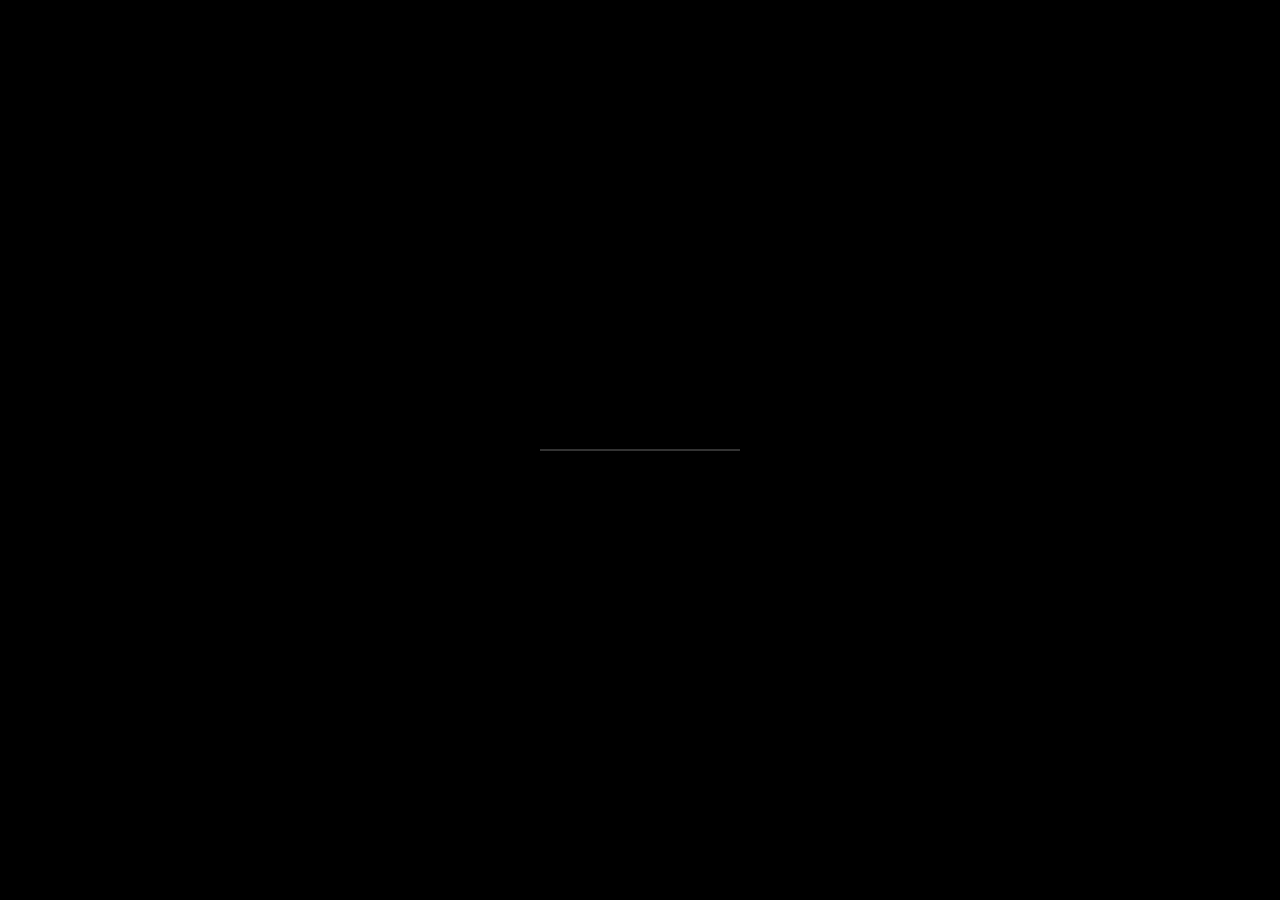
==== index.html @ 697e527f "Add generic mod-loading path and fix lightmap/precache bugs for custom maps - pak.js: COM_LoadMod() " ====
<!DOCTYPE html>
<html>
<head>
	<meta charset="utf-8">
    <meta name="viewport" content="width=device-width, initial-scale=1.0, maximum-scale=1.0, user-scalable=no, viewport-fit=cover">
	<title>Three.js Quake</title>
	<link rel="icon" type="image/svg+xml" href="icon.svg">
	<link rel="apple-touch-icon" href="icon.png">
	<style>
		* {
			margin: 0;
			padding: 0;
			box-sizing: border-box;
		}
		html, body {
			width: 100%;
			height: 100%;
			overflow: hidden;
			background: #000;
		}
		canvas {
			display: block;
			position: fixed;
			top: 0;
			left: 0;
			right: 0;
			bottom: 0;
			width: 100%;
			height: 100%;
		}
		#loading {
			position: fixed;
			top: 0;
			left: 0;
			width: 100%;
			height: 100%;
			display: flex;
			align-items: center;
			justify-content: center;
			z-index: 100;
			background: #000;
		}
		#loading-bar {
			width: 200px;
			height: 2px;
			background: #333;
		}
		#loading-progress {
			width: 0%;
			height: 100%;
			background: #fff;
		}
	</style>
</head>
<body>
	<div id="loading">
		<div id="loading-bar"><div id="loading-progress"></div></div>
	</div>
	<script type="importmap">
	{
		"imports": {
			"three": "https://cdn.jsdelivr.net/npm/three@0.183.0/build/three.module.js",
			"three/addons/": "https://cdn.jsdelivr.net/npm/three@0.183.0/examples/jsm/"
		}
	}
	</script>
	<script type="module" src="main.js"></script>
</body>
</html>
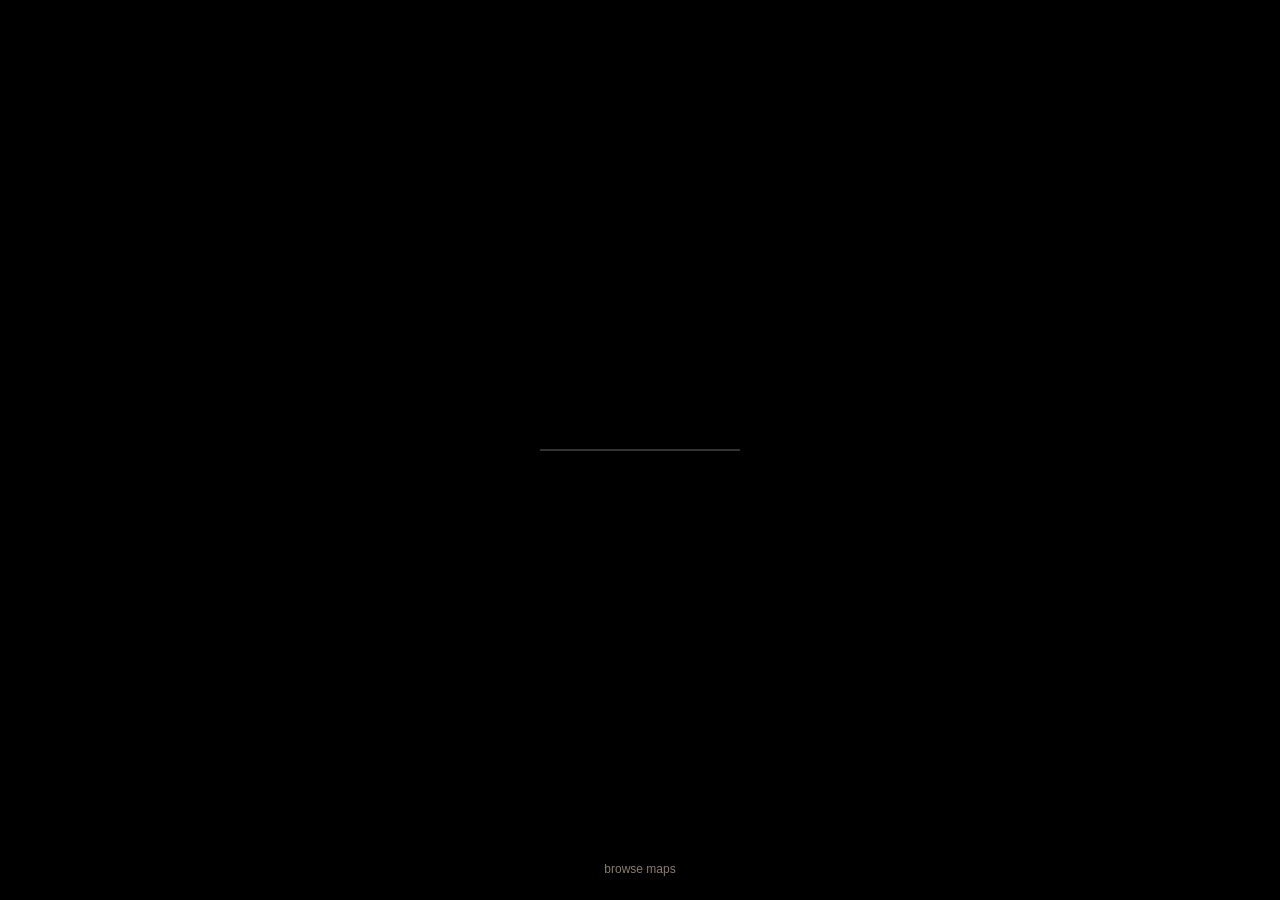
==== commit d0e86ee5: "Add a browsable maps overview page (maps.html) - mapdb.json: expanded from just the two mod maps int" ====
--- a/index.html
+++ b/index.html
@@ -50,11 +50,28 @@
 			height: 100%;
 			background: #fff;
 		}
+		#loading-maps-link {
+			position: absolute;
+			bottom: 24px;
+			left: 0;
+			right: 0;
+			text-align: center;
+			font-family: 'Trebuchet MS', 'Segoe UI', Verdana, sans-serif;
+			font-size: 12px;
+		}
+		#loading-maps-link a {
+			color: #8a7d6e;
+			text-decoration: none;
+		}
+		#loading-maps-link a:hover {
+			color: #d8cfc4;
+		}
 	</style>
 </head>
 <body>
 	<div id="loading">
 		<div id="loading-bar"><div id="loading-progress"></div></div>
+		<div id="loading-maps-link"><a href="maps.html">browse maps</a></div>
 	</div>
 	<script type="importmap">
 	{
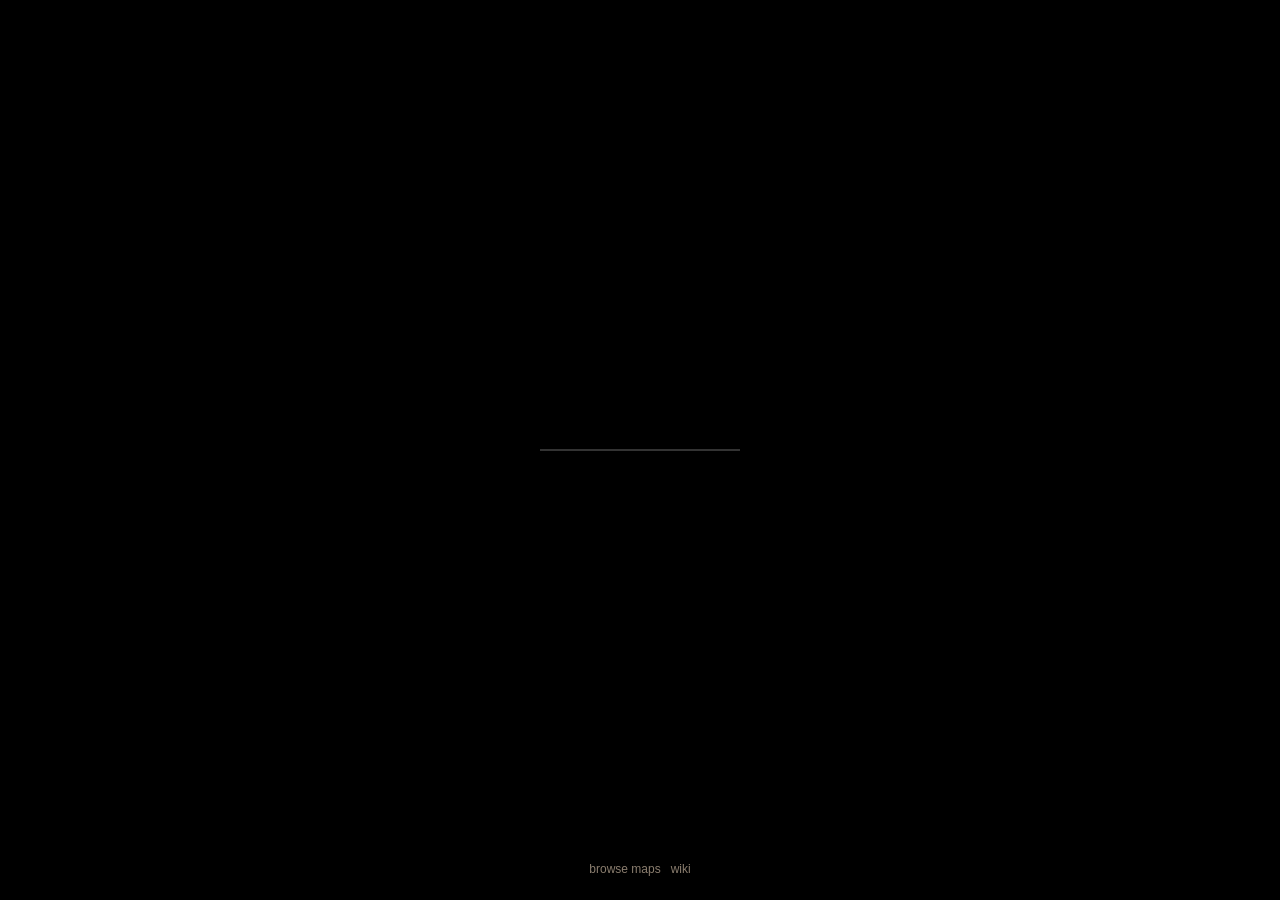
==== commit c8c77dc3: "Add a player/admin wiki for a drop-in experience wiki.html: quick start, controls, console/cheat com" ====
--- a/index.html
+++ b/index.html
@@ -71,8 +71,21 @@
 <body>
 	<div id="loading">
 		<div id="loading-bar"><div id="loading-progress"></div></div>
-		<div id="loading-maps-link"><a href="maps.html">browse maps</a></div>
+		<div id="loading-maps-link"><a href="maps.html">browse maps</a> &middot; <a href="wiki.html">wiki</a><span id="loading-admin-link"></span></div>
 	</div>
+	<script src="server-config.js"></script>
+	<script>
+		try {
+
+			const session = JSON.parse( localStorage.getItem( 'tq_session' ) || 'null' );
+			if ( session && session.isAdmin ) {
+
+				document.getElementById( 'loading-admin-link' ).innerHTML = ' &middot; <a href="admin.html">admin</a>';
+
+			}
+
+		} catch ( e ) { /* no session yet */ }
+	</script>
 	<script type="importmap">
 	{
 		"imports": {
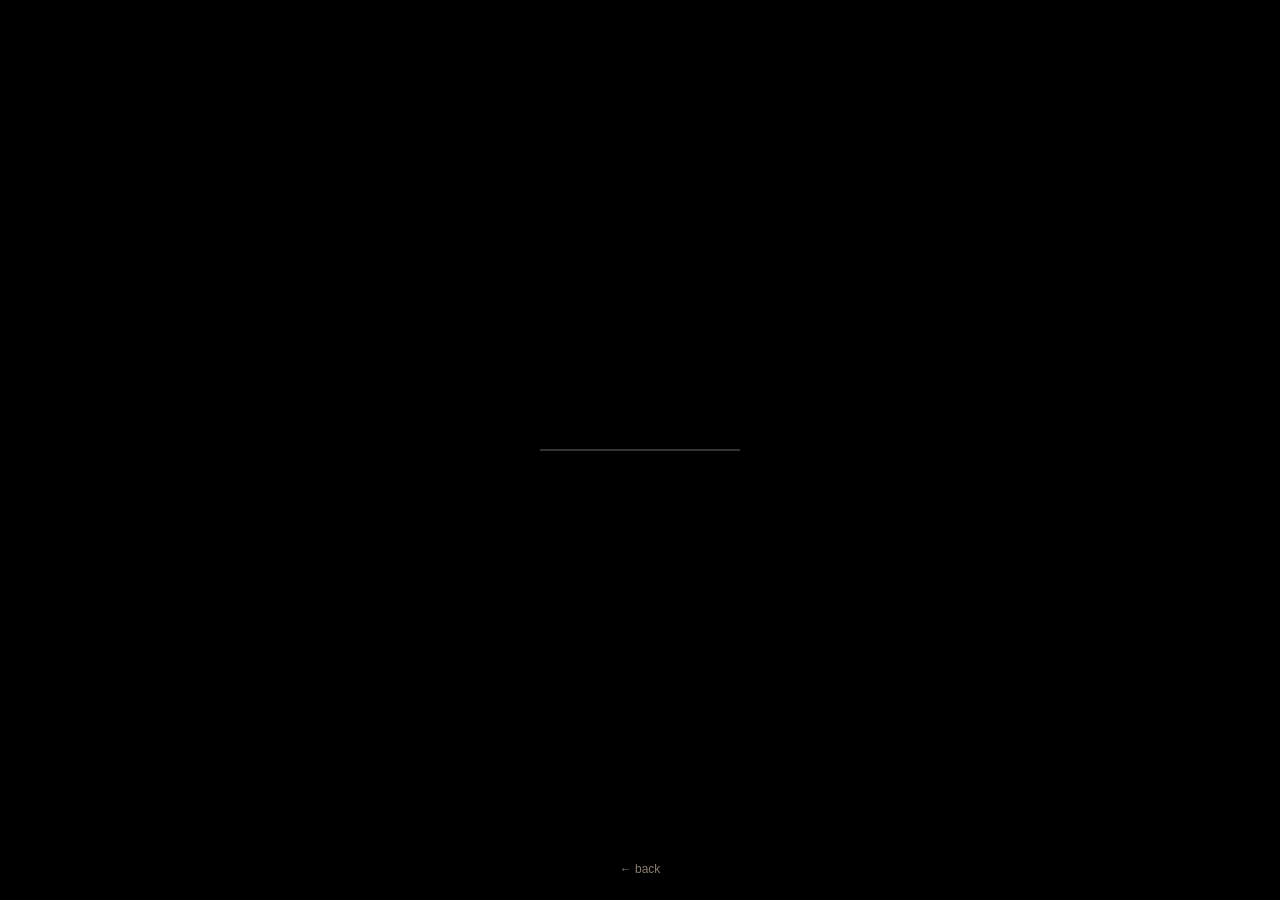
==== commit d5637848: "Add a post-login start page instead of dropping straight into the engine Logging in used to redirect" ====
--- a/index.html
+++ b/index.html
@@ -50,7 +50,7 @@
 			height: 100%;
 			background: #fff;
 		}
-		#loading-maps-link {
+		#loading-back-link {
 			position: absolute;
 			bottom: 24px;
 			left: 0;
@@ -59,11 +59,11 @@
 			font-family: 'Trebuchet MS', 'Segoe UI', Verdana, sans-serif;
 			font-size: 12px;
 		}
-		#loading-maps-link a {
+		#loading-back-link a {
 			color: #8a7d6e;
 			text-decoration: none;
 		}
-		#loading-maps-link a:hover {
+		#loading-back-link a:hover {
 			color: #d8cfc4;
 		}
 	</style>
@@ -71,21 +71,9 @@
 <body>
 	<div id="loading">
 		<div id="loading-bar"><div id="loading-progress"></div></div>
-		<div id="loading-maps-link"><a href="maps.html">browse maps</a> &middot; <a href="wiki.html">wiki</a><span id="loading-admin-link"></span></div>
+		<div id="loading-back-link"><a href="start.html">&larr; back</a></div>
 	</div>
 	<script src="server-config.js"></script>
-	<script>
-		try {
-
-			const session = JSON.parse( localStorage.getItem( 'tq_session' ) || 'null' );
-			if ( session && session.isAdmin ) {
-
-				document.getElementById( 'loading-admin-link' ).innerHTML = ' &middot; <a href="admin.html">admin</a>';
-
-			}
-
-		} catch ( e ) { /* no session yet */ }
-	</script>
 	<script type="importmap">
 	{
 		"imports": {
